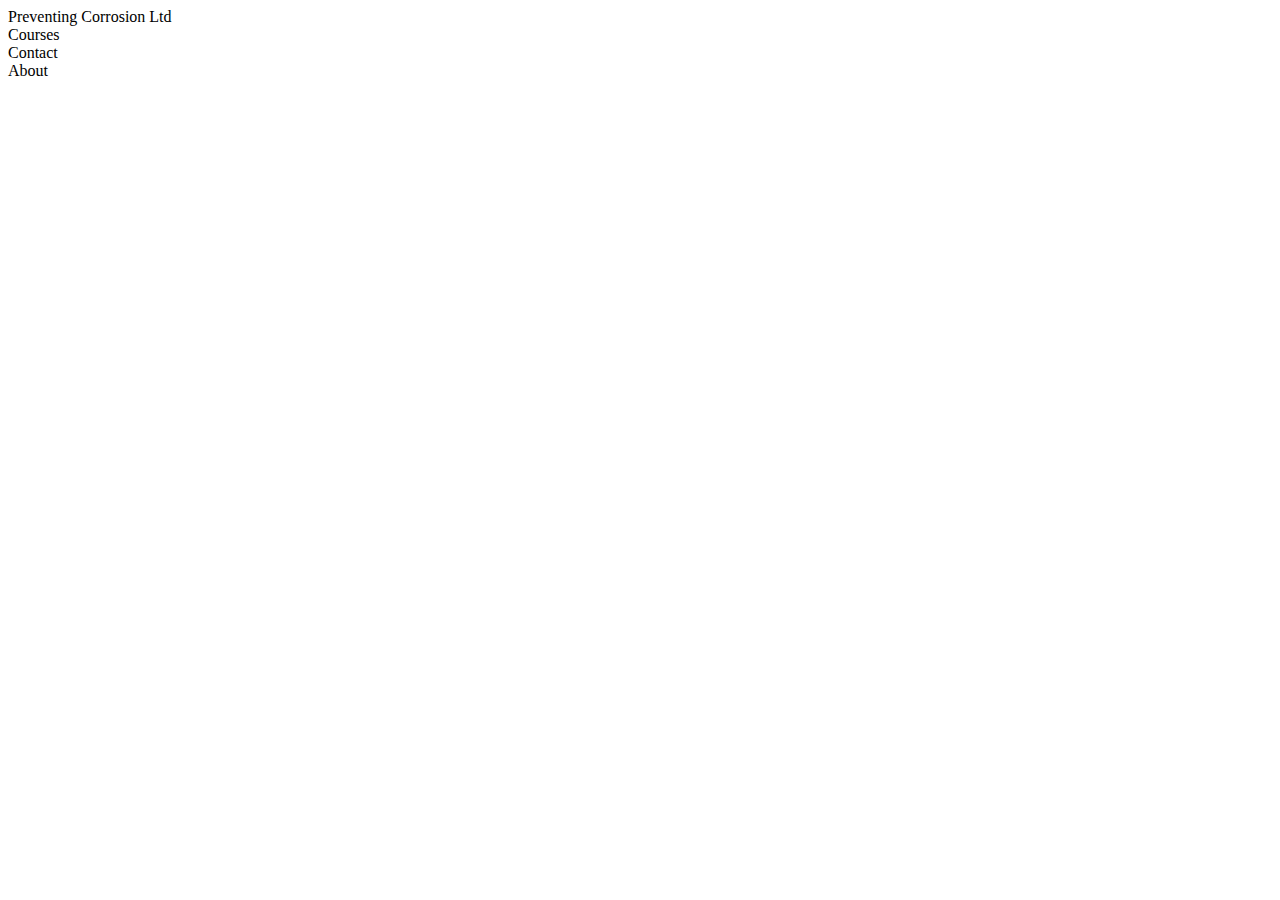
==== index.html @ c90e4252 "Rename index.htm to index.html" ====
<!DOCTYPE html>
<html lang="en">
    <head>
        <meta charset="UTF-8">
        <title>Preventing Corrosion</title>

        <link rel="stylesheet" href="style.css">
        <link rel="script" href="script.js">
    </head>

    <body>
        <header>
            <div class="nav-bar">
                <div>Preventing Corrosion Ltd</div>
                <div>Courses</div>
                <div>Contact</div>
                <div>About</div>
            </div>
        </header>
    </body>
</html>
---- style.css ----
body {

}
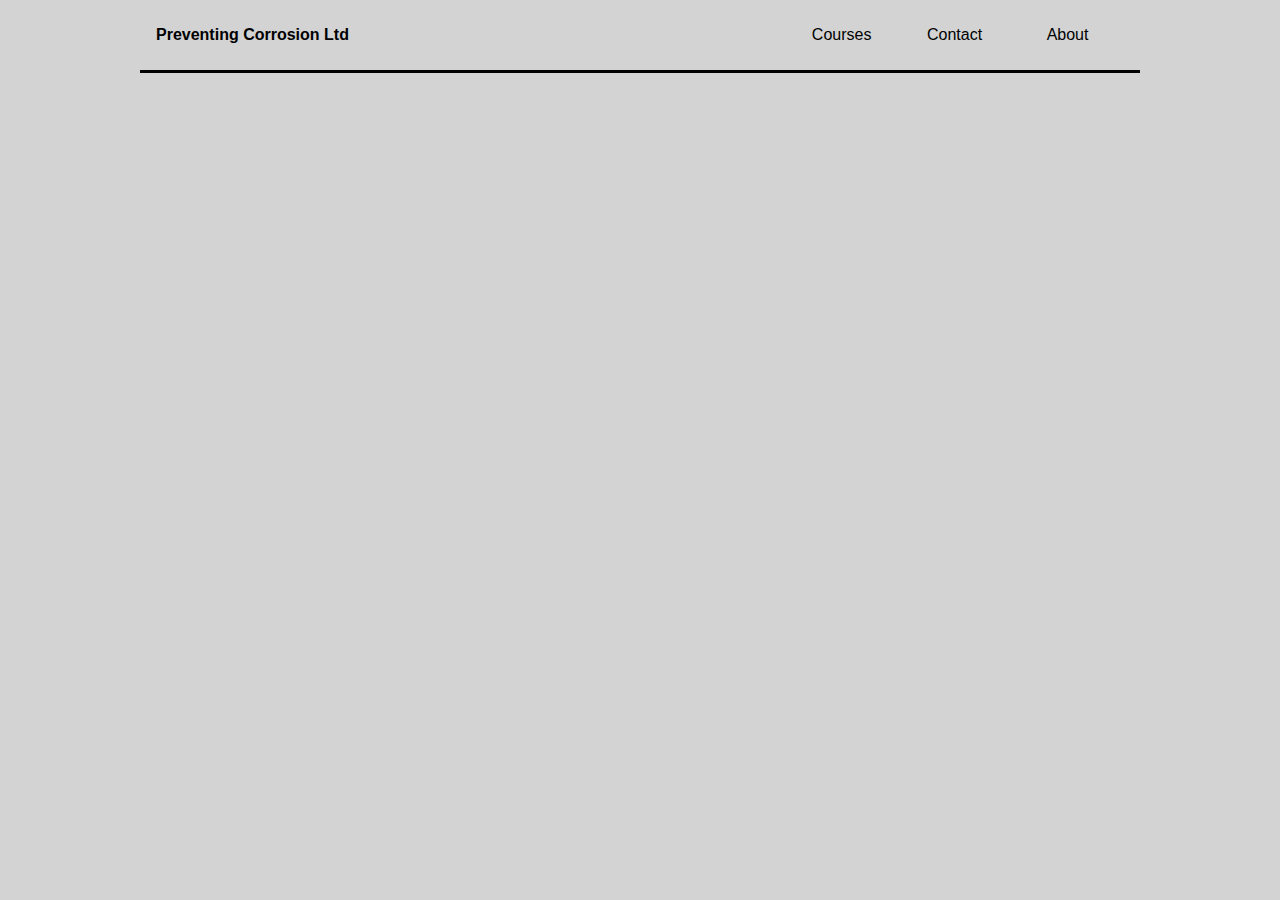
==== commit 9300764a: "added nav bar to other pages and set up links" ====
--- a/index.html
+++ b/index.html
@@ -11,10 +11,10 @@
     <body>
         <header>
             <div class="nav-bar">
-                <div>Preventing Corrosion Ltd</div>
-                <div>Courses</div>
-                <div>Contact</div>
-                <div>About</div>
+                <a class="nav-logo" href="/index.html"><div class="nav-logo">Preventing Corrosion Ltd</div></a>
+                <a class="nav-link" href="/views/courses.html"><div class="nav-link">Courses</div></a>
+                <a class="nav-link" href="/views/contact.html"><div class="nav-link">Contact</div></a>
+                <a class="nav-link" href="/views/about.html"><div class="nav-link">About</div></a>
             </div>
         </header>
     </body>
--- a/style.css
+++ b/style.css
@@ -1,3 +1,34 @@
 body {
+    margin: auto;
+    max-width: 1000px;
+    font-family: sans-serif;
+    background: lightgrey;
+}
 
+.nav-bar {
+    display: grid;
+    grid-template-columns: 65% repeat(3, 1fr);
+    padding: 16px;
+    border-bottom: 3px solid black;
+}
+
+.nav-logo {
+    display: flex;
+    align-items: center;
+    padding: 5px 0;
+    font-weight: 700;
+    text-decoration: none;
+    color: black;
+}
+
+.nav-link {
+    text-align: center;
+    padding: 5px 0;
+    text-decoration: none;
+    color: black;
+}
+
+.nav-link:hover {
+    background: black;
+    color: white;
 }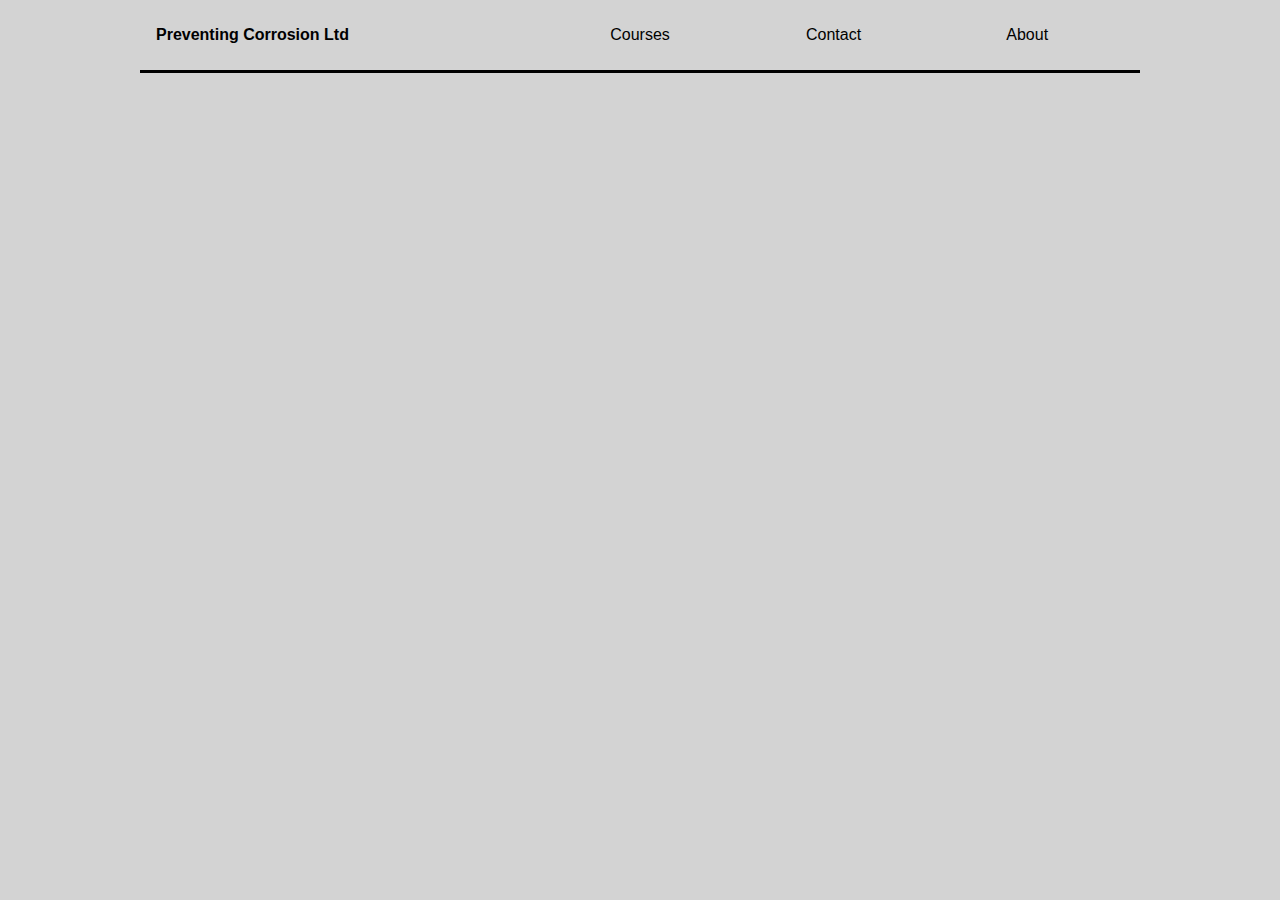
==== commit a7913e31: "Added favicon" ====
--- a/index.html
+++ b/index.html
@@ -6,6 +6,14 @@
 
         <link rel="stylesheet" href="style.css">
         <link rel="script" href="script.js">
+
+        <link rel="apple-touch-icon" sizes="180x180" href="/assets/apple-touch-icon.png">
+        <link rel="icon" type="image/png" sizes="32x32" href="/assets/favicon-32x32.png">
+        <link rel="icon" type="image/png" sizes="16x16" href="/assets/favicon-16x16.png">
+        <link rel="manifest" href="/assets/site.webmanifest">
+        <link rel="mask-icon" href="/assets/safari-pinned-tab.svg" color="#5bbad5">
+        <meta name="msapplication-TileColor" content="#da532c">
+        <meta name="theme-color" content="#ffffff">
     </head>
 
     <body>
--- a/style.css
+++ b/style.css
@@ -7,7 +7,7 @@
 
 .nav-bar {
     display: grid;
-    grid-template-columns: 65% repeat(3, 1fr);
+    grid-template-columns: 2fr repeat(3, 1fr);
     padding: 16px;
     border-bottom: 3px solid black;
 }
@@ -31,4 +31,21 @@
 .nav-link:hover {
     background: black;
     color: white;
-}+}
+
+.course-info {
+    display: grid;
+    grid-template-columns: repeat(2, 1fr);
+}
+
+.course-title {
+    margin-bottom: 0;
+}
+
+.sub-title {
+    margin-bottom: 0;
+}
+
+.sub-desc {
+    margin-top: 10px;
+}
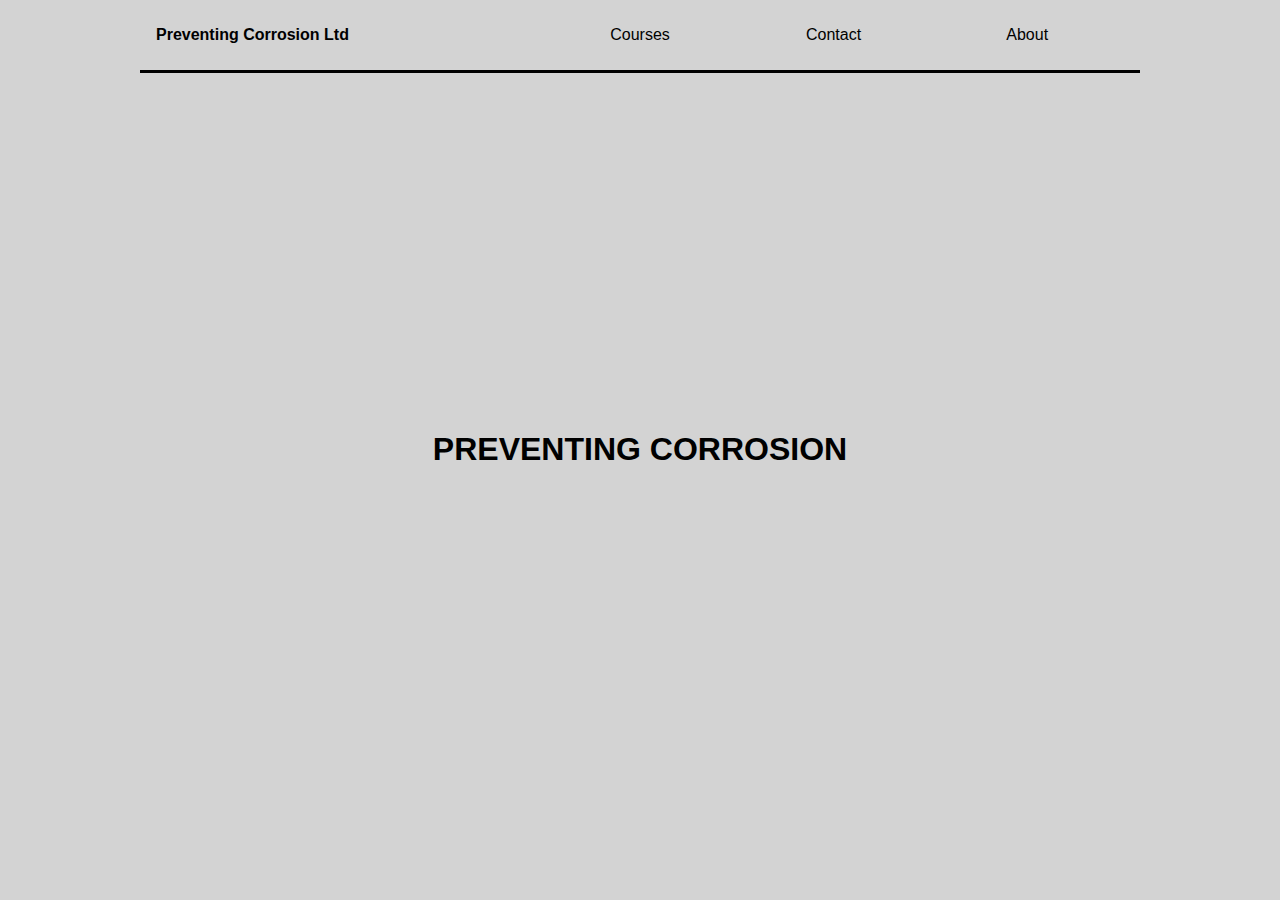
==== commit 65087f76: "Updated the course pages" ====
--- a/index.html
+++ b/index.html
@@ -1,29 +1,33 @@
 <!DOCTYPE html>
+
 <html lang="en">
-    <head>
-        <meta charset="UTF-8">
-        <title>Preventing Corrosion</title>
+<head>
+    <meta charset="UTF-8">
+    <title>Preventing Corrosion</title>
 
-        <link rel="stylesheet" href="style.css">
-        <link rel="script" href="script.js">
+    <link rel="stylesheet" href="style.css">
+    <link rel="script" href="script.js">
 
-        <link rel="apple-touch-icon" sizes="180x180" href="/assets/apple-touch-icon.png">
-        <link rel="icon" type="image/png" sizes="32x32" href="/assets/favicon-32x32.png">
-        <link rel="icon" type="image/png" sizes="16x16" href="/assets/favicon-16x16.png">
-        <link rel="manifest" href="/assets/site.webmanifest">
-        <link rel="mask-icon" href="/assets/safari-pinned-tab.svg" color="#5bbad5">
-        <meta name="msapplication-TileColor" content="#da532c">
-        <meta name="theme-color" content="#ffffff">
-    </head>
+    <link rel="apple-touch-icon" sizes="180x180" href="/assets/apple-touch-icon.png">
+    <link rel="icon" type="image/png" sizes="32x32" href="/assets/favicon-32x32.png">
+    <link rel="icon" type="image/png" sizes="16x16" href="/assets/favicon-16x16.png">
+    <link rel="manifest" href="/assets/site.webmanifest">
+    <link rel="mask-icon" href="/assets/safari-pinned-tab.svg" color="#5bbad5">
+    <meta name="msapplication-TileColor" content="#da532c">
+    <meta name="theme-color" content="#ffffff">
+</head>
+<body>
+    <header>
+        <div class="nav-bar">
+            <a class="nav-logo" href="/index.html"><div class="nav-logo">Preventing Corrosion Ltd</div></a>
+            <a class="nav-link" href="/views/courses.html"><div class="nav-link">Courses</div></a>
+            <a class="nav-link" href="/views/contact.html"><div class="nav-link">Contact</div></a>
+            <a class="nav-link" href="/views/about.html"><div class="nav-link">About</div></a>
+        </div>
+    </header>
 
-    <body>
-        <header>
-            <div class="nav-bar">
-                <a class="nav-logo" href="/index.html"><div class="nav-logo">Preventing Corrosion Ltd</div></a>
-                <a class="nav-link" href="/views/courses.html"><div class="nav-link">Courses</div></a>
-                <a class="nav-link" href="/views/contact.html"><div class="nav-link">Contact</div></a>
-                <a class="nav-link" href="/views/about.html"><div class="nav-link">About</div></a>
-            </div>
-        </header>
-    </body>
+    <div class="center-screen">
+        <h1>PREVENTING CORROSION</h1>
+    </div>
+</body>
 </html>
--- a/style.css
+++ b/style.css
@@ -33,19 +33,68 @@
     color: white;
 }
 
-.course-info {
-    display: grid;
-    grid-template-columns: repeat(2, 1fr);
-}
-
-.course-title {
+.title {
     margin-bottom: 0;
 }
 
-.sub-title {
-    margin-bottom: 0;
+.desc {
+    margin-top: 10px;
 }
 
-.sub-desc {
-    margin-top: 10px;
+.medium-hr {
+    width: 40%;
+    margin: auto;
 }
+
+.small-hr {
+    width: 20%;
+    margin: auto;
+}
+
+.center-text {
+    text-align: center;
+    margin: 15px auto;
+}
+
+.center-screen {
+    position: absolute;
+    top: 50%;
+    left: 50%;
+    -moz-transform: translateX(-50%) translateY(-50%);
+    -webkit-transform: translateX(-50%) translateY(-50%);
+    transform: translateX(-50%) translateY(-50%);
+}
+
+.course-grid {
+    display: grid;
+    grid-template-columns: repeat(2, 1fr);
+    gap: 10px;
+    margin-top: 15px;
+}
+
+.grid-items {
+    border: 2px solid black;
+    padding: 10px 10px;
+    border-radius: 15px;
+}
+
+.course-link {
+    text-decoration: none;
+    text-align: center;
+    font-weight: 700;
+    color: blue;
+}
+
+.course-list {
+    list-style: none;
+    padding: 0;
+}
+
+.bread-crumb {
+    text-decoration: none;
+    color: blue;
+}
+
+.bread-padding {
+    padding: 15px;
+}